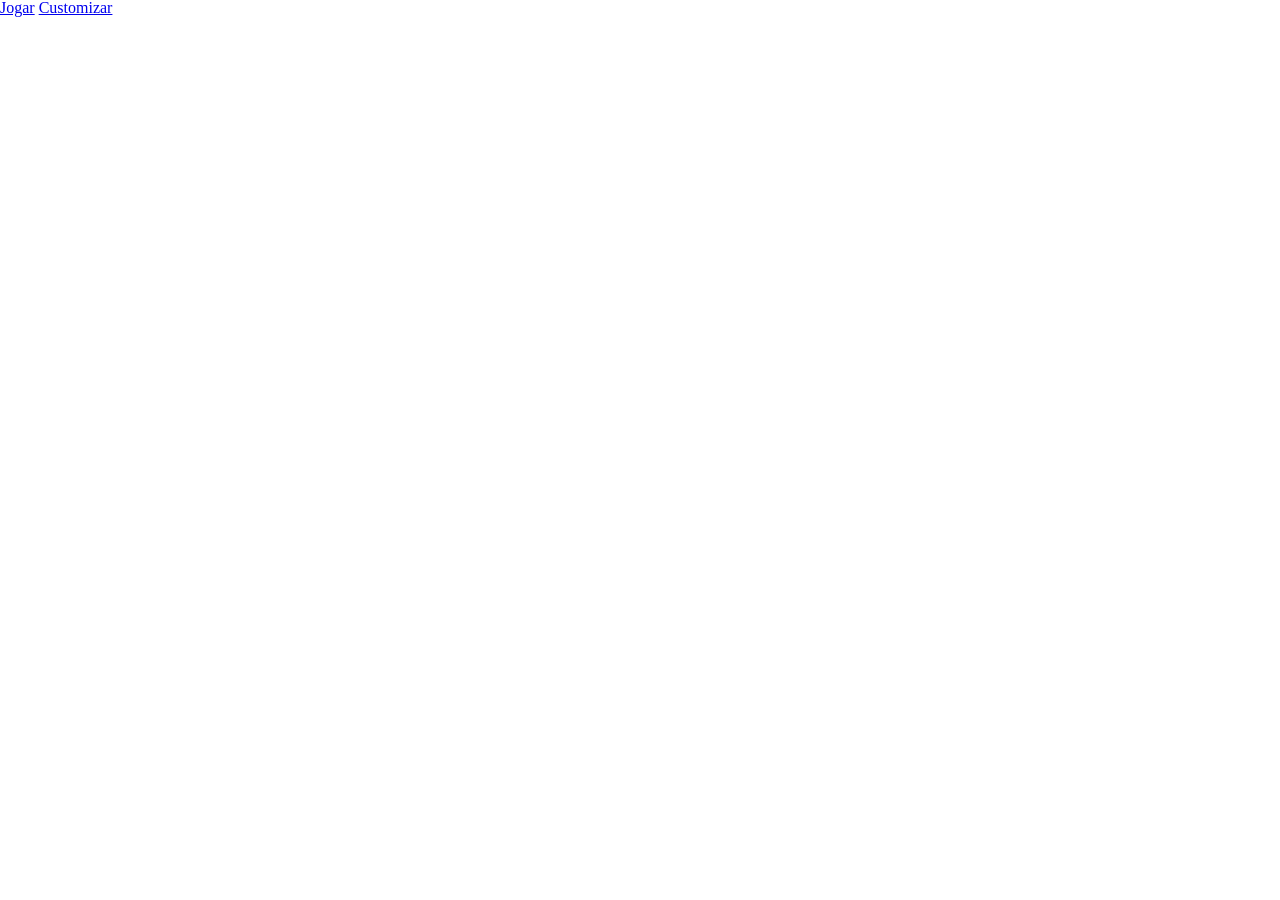
==== index.html @ a6a0fe3b "prototipo" ====
<!DOCTYPE html>
<html lang="en">
<head>
    <meta charset="UTF-8">
    <meta name="viewport" content="width=device-width, initial-scale=1.0">
    <title>Jogo da Velha</title>

    <link rel="stylesheet" href="src/css/reset.css">

    <link rel="stylesheet" href="">

</head>
<body>
    <main>
        <div class="container">
            <a href="src/html/jogo.html">Jogar</a>

            <a href="src/html/customizar.html">Customizar</a>
        </div>
    </main>
</body>
</html>
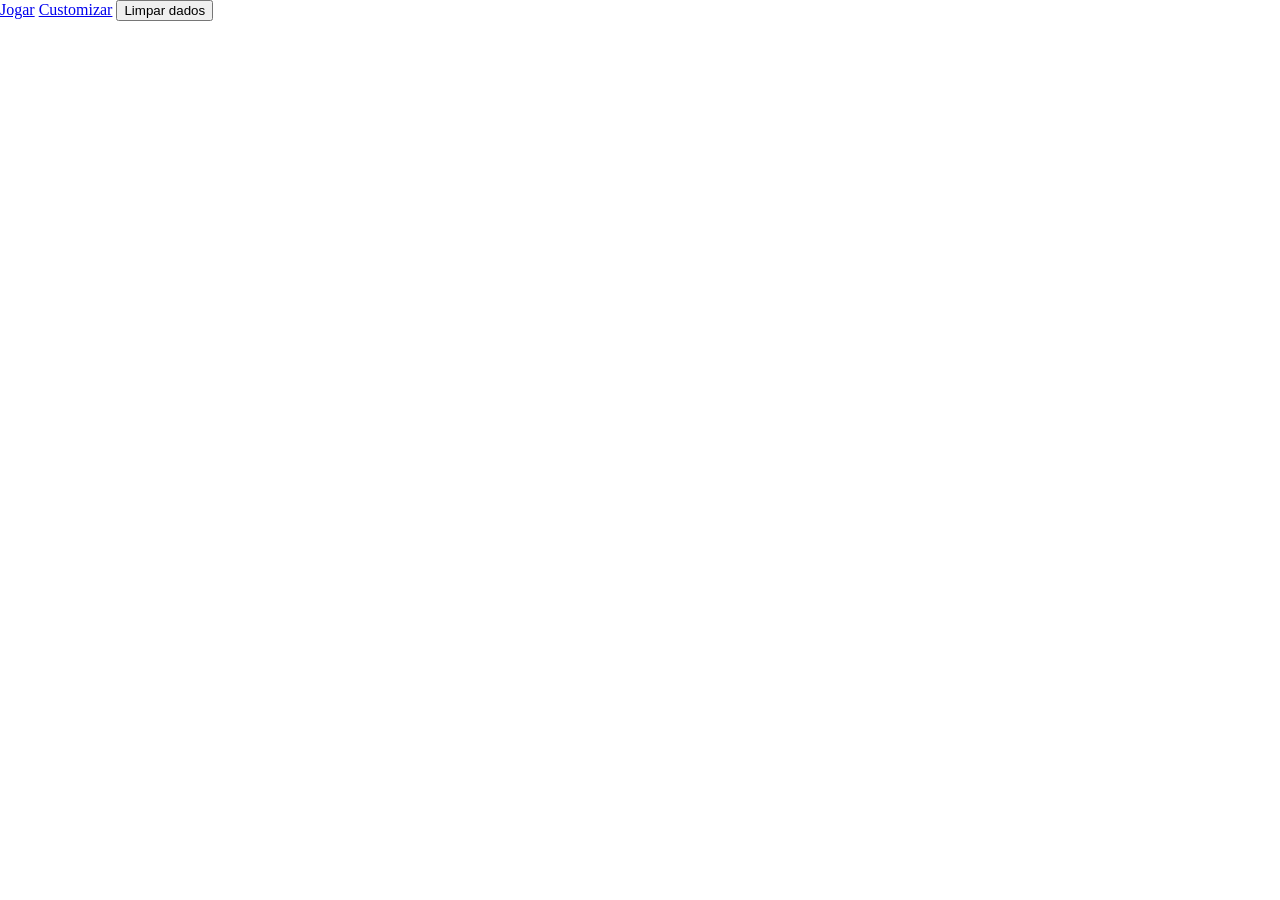
==== commit 3e07d80a: "mudanças na facul" ====
--- a/index.html
+++ b/index.html
@@ -13,9 +13,11 @@
 <body>
     <main>
         <div class="container">
-            <a href="src/html/jogo.html">Jogar</a>
+            <a href="src/html/novo_jogo.html">Jogar</a>
 
             <a href="src/html/customizar.html">Customizar</a>
+
+            <button>Limpar dados</button>
         </div>
     </main>
 </body>
